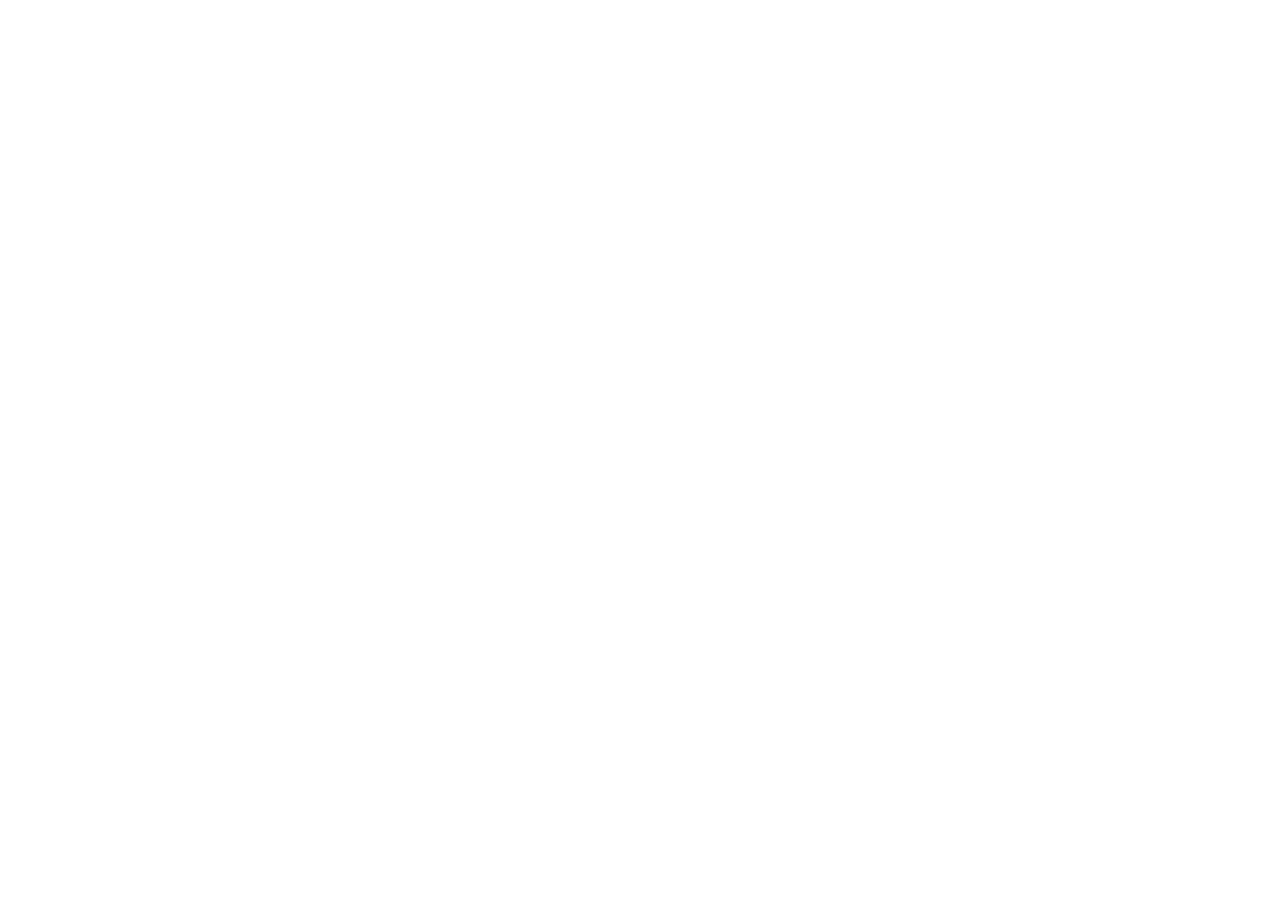
==== play.html @ f82849d3 "first commit" ====
<!DOCTYPE html>
<html>
	<head>
    <title>p5play Example</title>
    <script src="https://cdn.jsdelivr.net/npm/p5@1/lib/p5.min.js"></script>
    <script src="https://cdn.jsdelivr.net/npm/p5@1/lib/addons/p5.sound.min.js"></script>
    <script src="https://cdn.jsdelivr.net/npm/p5.play@3/p5play.js"></script>		
    
    <script src="https://p5play.org/v3/planck.min.js"></script>

    <script src="./map.js"></script>
    <script src="./play.js"></script>
	</head>
	<body></body>
</html>
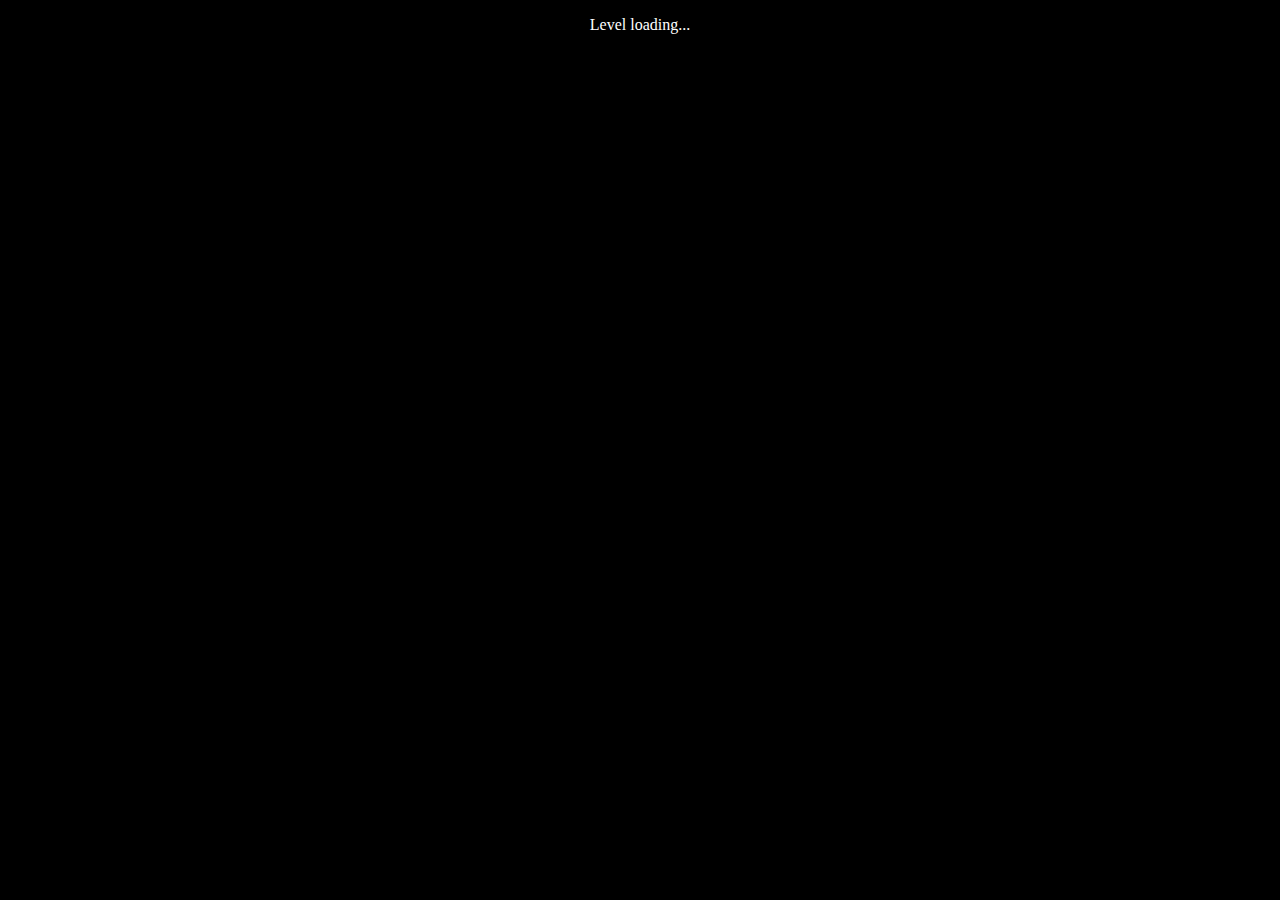
==== commit f7ffc235: "adding styling" ====
--- a/play.html
+++ b/play.html
@@ -1,15 +1,19 @@
 <!DOCTYPE html>
 <html>
 	<head>
-    <title>p5play Example</title>
+    <title>p5play game by remeePlayz</title>
     <script src="https://cdn.jsdelivr.net/npm/p5@1/lib/p5.min.js"></script>
     <script src="https://cdn.jsdelivr.net/npm/p5@1/lib/addons/p5.sound.min.js"></script>
     <script src="https://cdn.jsdelivr.net/npm/p5.play@3/p5play.js"></script>		
     
     <script src="https://p5play.org/v3/planck.min.js"></script>
 
-    <script src="./map.js"></script>
+    <script src="./maps.js"></script>
+    <script src="./levelConfig.js"></script>
     <script src="./play.js"></script>
+    <link rel="stylesheet" href="/styles/main.css">
 	</head>
-	<body></body>
+	<body>
+        <p id="current-level">Level loading...</p>
+    </body>
 </html>--- a/styles/main.css
+++ b/styles/main.css
@@ -0,0 +1,6 @@
+body {
+    background-color: black;
+    margin: 0;
+    color: white;
+    text-align: center;
+}